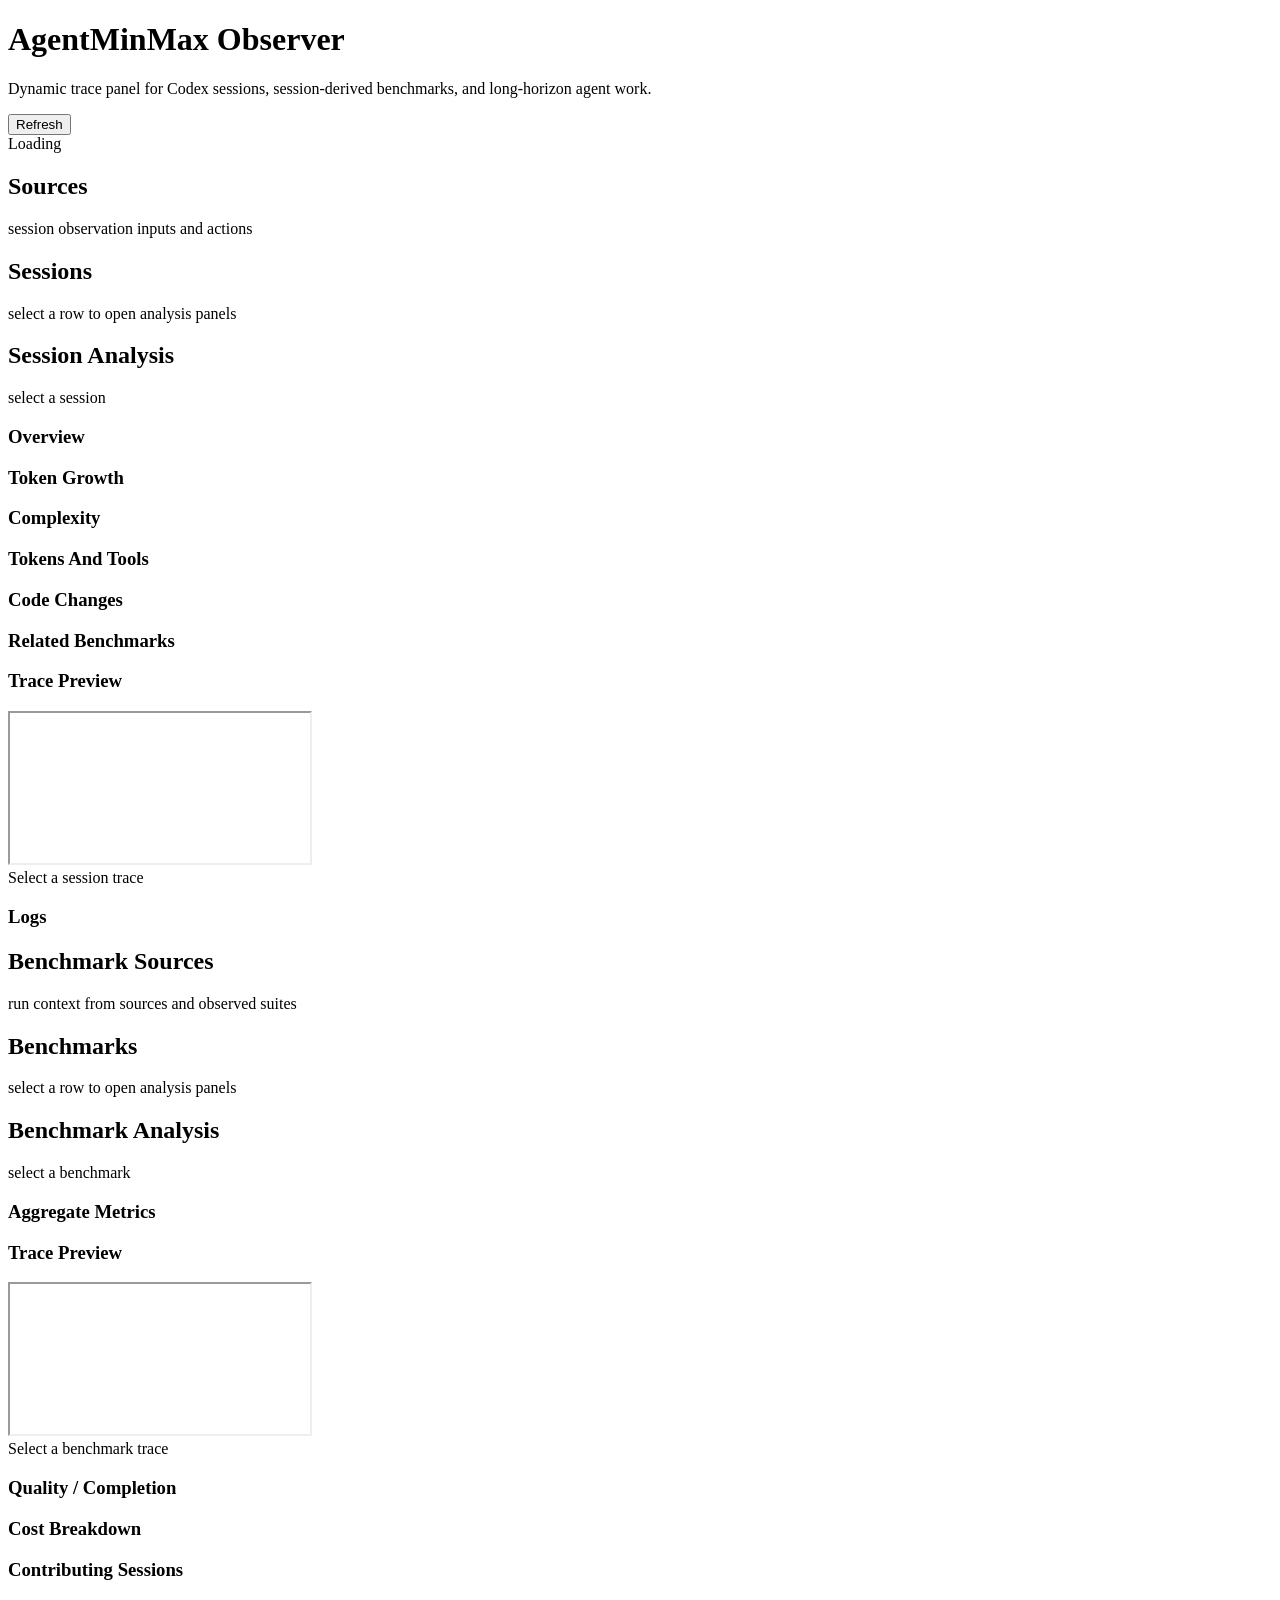
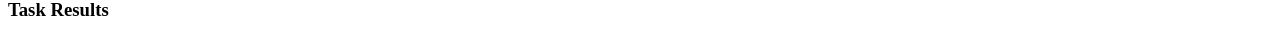
==== agentminmax/assets/dashboard/pages/index.html @ 66bb1d35 "feat: add codex dashboard observability" ====
<!doctype html>
<html lang="en">
<head>
  <meta charset="utf-8">
  <meta name="viewport" content="width=device-width, initial-scale=1">
  <title>AgentMinMax Observer</title>
  <link rel="stylesheet" href="vendor/tabulator.min.css">
  <link rel="stylesheet" href="styles.css">
</head>
<body>
  <header class="topbar">
    <div>
      <h1>AgentMinMax Observer</h1>
      <p>Dynamic trace panel for Codex sessions, session-derived benchmarks, and long-horizon agent work.</p>
    </div>
    <div class="top-actions">
      <button class="tool-button" id="refresh-all" type="button">Refresh</button>
      <div class="status-pill" id="status">Loading</div>
    </div>
  </header>

  <main class="layout">
    <section class="metric-grid" id="metric-grid" aria-label="Summary metrics"></section>

    <section class="panel wide source-panel">
      <div class="panel-head">
        <h2>Sources</h2>
        <span>session observation inputs and actions</span>
      </div>
      <div id="source-list" class="source-list"></div>
    </section>

    <section class="panel wide">
      <div class="panel-head">
        <h2>Sessions</h2>
        <span>select a row to open analysis panels</span>
      </div>
      <div id="session-table"></div>
      <div id="session-analysis" class="analysis-grid is-hidden" aria-live="polite" aria-hidden="true">
        <div class="analysis-head">
          <h2>Session Analysis</h2>
          <span id="session-analysis-context">select a session</span>
        </div>
        <article class="analysis-card wide">
          <h3>Overview</h3>
          <div id="session-overview-metrics" class="detail-metrics"></div>
        </article>
        <article class="analysis-card wide">
          <h3>Token Growth</h3>
          <div id="session-token-growth-chart" class="chart"></div>
        </article>
        <article class="analysis-card">
          <h3>Complexity</h3>
          <div id="session-complexity-chart" class="chart compact"></div>
        </article>
        <article class="analysis-card">
          <h3>Tokens And Tools</h3>
          <div id="session-token-tool-chart" class="chart compact"></div>
        </article>
        <article class="analysis-card">
          <h3>Code Changes</h3>
          <div id="session-code-metrics" class="detail-metrics"></div>
        </article>
        <article class="analysis-card">
          <h3>Related Benchmarks</h3>
          <div id="session-related-benchmarks" class="detail-chip-list"></div>
        </article>
        <article class="analysis-card wide">
          <h3>Trace Preview</h3>
          <div id="session-trace-links" class="trace-links"></div>
          <div class="perfetto-panel">
            <iframe id="session-perfetto-frame" class="perfetto-frame" src="https://ui.perfetto.dev/#!/?mode=embedded" title="Session Perfetto trace"></iframe>
            <div class="perfetto-status" id="session-perfetto-status">Select a session trace</div>
          </div>
        </article>
        <article class="analysis-card wide">
          <h3>Logs</h3>
          <div id="session-log-list" class="log-timeline"></div>
        </article>
      </div>
    </section>

    <section class="panel wide source-panel">
      <div class="panel-head">
        <h2>Benchmark Sources</h2>
        <span>run context from sources and observed suites</span>
      </div>
      <div id="benchmark-source-list" class="source-list"></div>
    </section>

    <section class="panel wide">
      <div class="panel-head">
        <h2>Benchmarks</h2>
        <span>select a row to open analysis panels</span>
      </div>
      <div id="benchmark-table"></div>
      <div id="benchmark-analysis" class="analysis-grid is-hidden" aria-live="polite" aria-hidden="true">
        <div class="analysis-head">
          <h2>Benchmark Analysis</h2>
          <span id="benchmark-analysis-context">select a benchmark</span>
        </div>
        <article class="analysis-card wide">
          <h3>Aggregate Metrics</h3>
          <div id="benchmark-aggregate-metrics" class="detail-metrics"></div>
        </article>
        <article class="analysis-card wide">
          <h3>Trace Preview</h3>
          <div id="benchmark-trace-links" class="trace-links"></div>
          <div class="perfetto-panel">
            <iframe id="benchmark-perfetto-frame" class="perfetto-frame" src="https://ui.perfetto.dev/#!/?mode=embedded" title="Benchmark Perfetto trace"></iframe>
            <div class="perfetto-status" id="benchmark-perfetto-status">Select a benchmark trace</div>
          </div>
        </article>
        <article class="analysis-card">
          <h3>Quality / Completion</h3>
          <div id="benchmark-quality-chart" class="chart compact"></div>
        </article>
        <article class="analysis-card">
          <h3>Cost Breakdown</h3>
          <div id="benchmark-cost-chart" class="chart compact"></div>
        </article>
        <article class="analysis-card">
          <h3>Contributing Sessions</h3>
          <div id="benchmark-session-list" class="detail-chip-list"></div>
        </article>
        <article class="analysis-card">
          <h3>Task Results</h3>
          <div id="benchmark-task-results" class="detail-task-list"></div>
        </article>
      </div>
    </section>
  </main>

  <script src="vendor/echarts.min.js"></script>
  <script src="vendor/tabulator.min.js"></script>
  <script src="perfetto-embed.js"></script>
  <script src="app.js"></script>
</body>
</html>
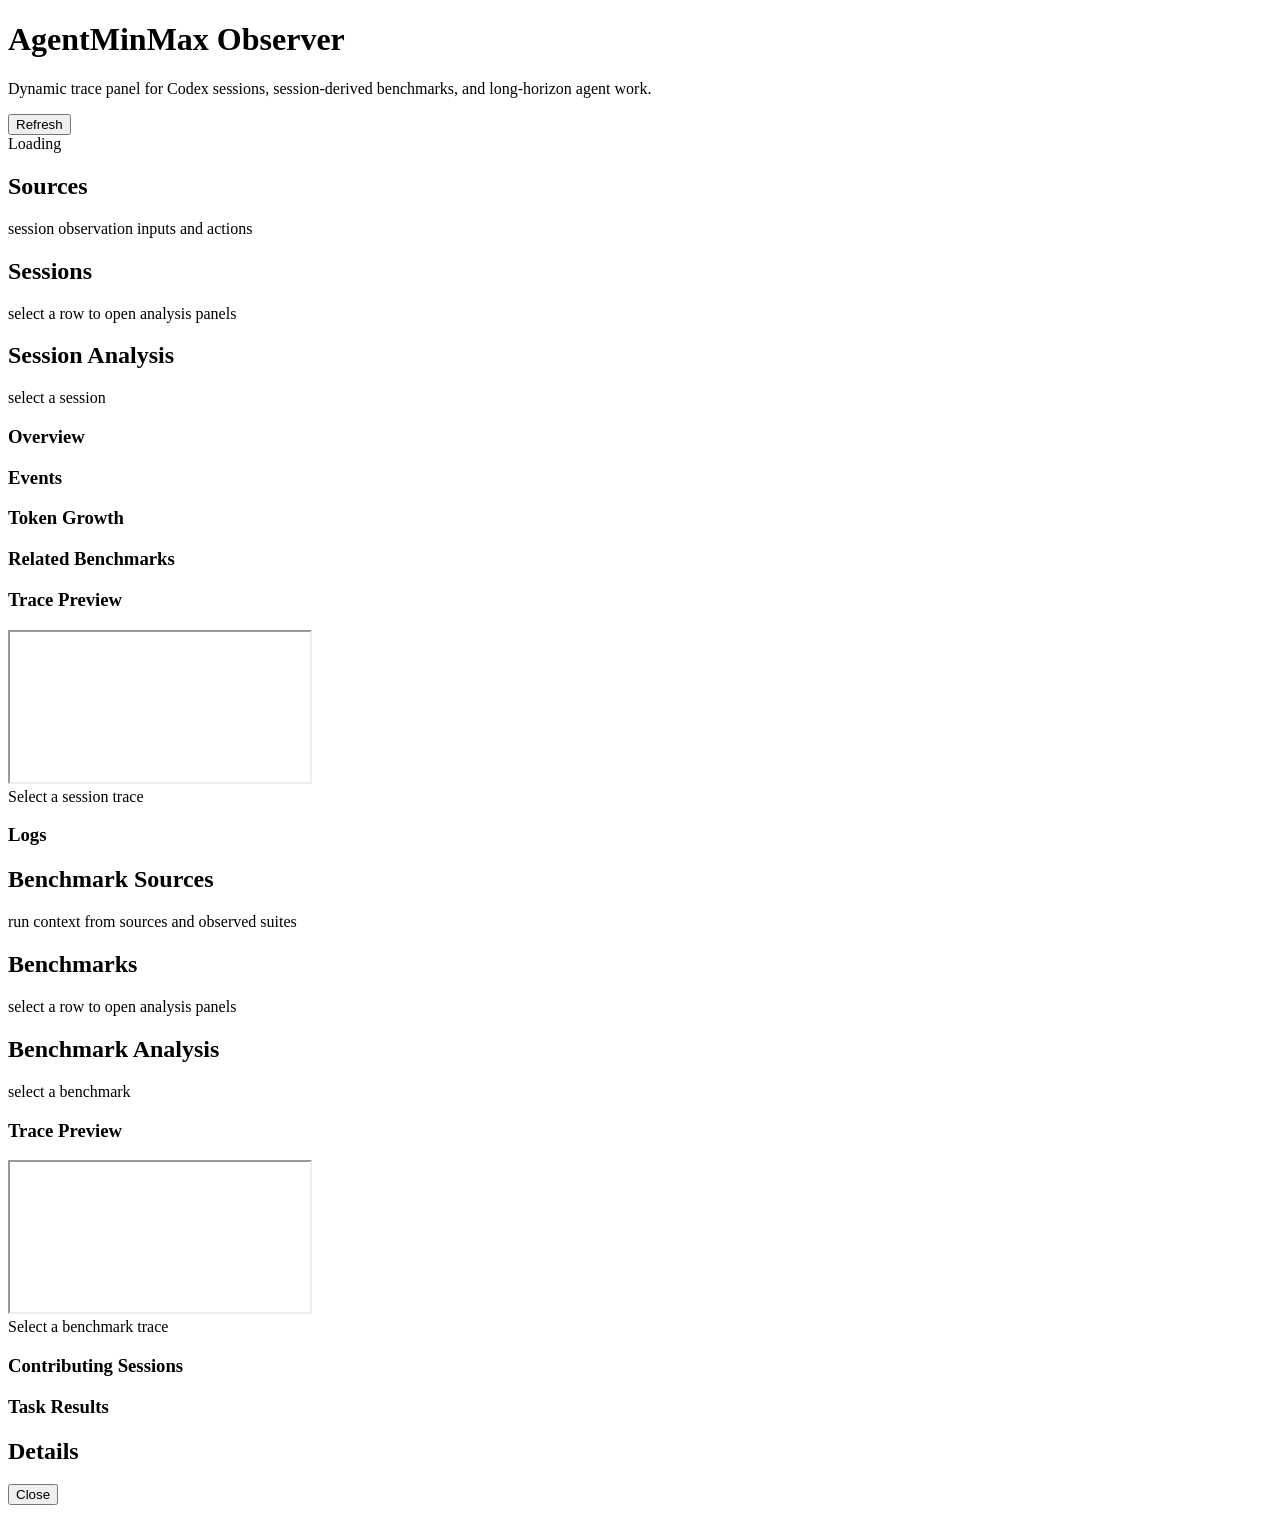
==== commit ee1b0c50: "feat: Add events / metrics and visulaize it" ====
--- a/agentminmax/assets/dashboard/pages/index.html
+++ b/agentminmax/assets/dashboard/pages/index.html
@@ -46,20 +46,13 @@
           <div id="session-overview-metrics" class="detail-metrics"></div>
         </article>
         <article class="analysis-card wide">
+          <h3>Events</h3>
+          <div id="session-metric-events" class="metric-event-list"></div>
+        </article>
+        <div id="session-metric-group-cards" class="metric-card-region"></div>
+        <article class="analysis-card wide">
           <h3>Token Growth</h3>
           <div id="session-token-growth-chart" class="chart"></div>
-        </article>
-        <article class="analysis-card">
-          <h3>Complexity</h3>
-          <div id="session-complexity-chart" class="chart compact"></div>
-        </article>
-        <article class="analysis-card">
-          <h3>Tokens And Tools</h3>
-          <div id="session-token-tool-chart" class="chart compact"></div>
-        </article>
-        <article class="analysis-card">
-          <h3>Code Changes</h3>
-          <div id="session-code-metrics" class="detail-metrics"></div>
         </article>
         <article class="analysis-card">
           <h3>Related Benchmarks</h3>
@@ -99,10 +92,7 @@
           <h2>Benchmark Analysis</h2>
           <span id="benchmark-analysis-context">select a benchmark</span>
         </div>
-        <article class="analysis-card wide">
-          <h3>Aggregate Metrics</h3>
-          <div id="benchmark-aggregate-metrics" class="detail-metrics"></div>
-        </article>
+        <div id="benchmark-metric-group-cards" class="metric-card-region"></div>
         <article class="analysis-card wide">
           <h3>Trace Preview</h3>
           <div id="benchmark-trace-links" class="trace-links"></div>
@@ -110,14 +100,6 @@
             <iframe id="benchmark-perfetto-frame" class="perfetto-frame" src="https://ui.perfetto.dev/#!/?mode=embedded" title="Benchmark Perfetto trace"></iframe>
             <div class="perfetto-status" id="benchmark-perfetto-status">Select a benchmark trace</div>
           </div>
-        </article>
-        <article class="analysis-card">
-          <h3>Quality / Completion</h3>
-          <div id="benchmark-quality-chart" class="chart compact"></div>
-        </article>
-        <article class="analysis-card">
-          <h3>Cost Breakdown</h3>
-          <div id="benchmark-cost-chart" class="chart compact"></div>
         </article>
         <article class="analysis-card">
           <h3>Contributing Sessions</h3>
@@ -131,6 +113,20 @@
     </section>
   </main>
 
+  <div id="detail-modal" class="detail-modal is-hidden" role="dialog" aria-modal="true" aria-labelledby="detail-modal-title">
+    <div class="detail-modal-backdrop" data-detail-close="true"></div>
+    <section class="detail-modal-panel">
+      <div class="detail-modal-head">
+        <div>
+          <h2 id="detail-modal-title">Details</h2>
+          <span id="detail-modal-subtitle"></span>
+        </div>
+        <button class="tool-button" id="detail-modal-close" type="button">Close</button>
+      </div>
+      <div id="detail-modal-body" class="detail-modal-body"></div>
+    </section>
+  </div>
+
   <script src="vendor/echarts.min.js"></script>
   <script src="vendor/tabulator.min.js"></script>
   <script src="perfetto-embed.js"></script>
